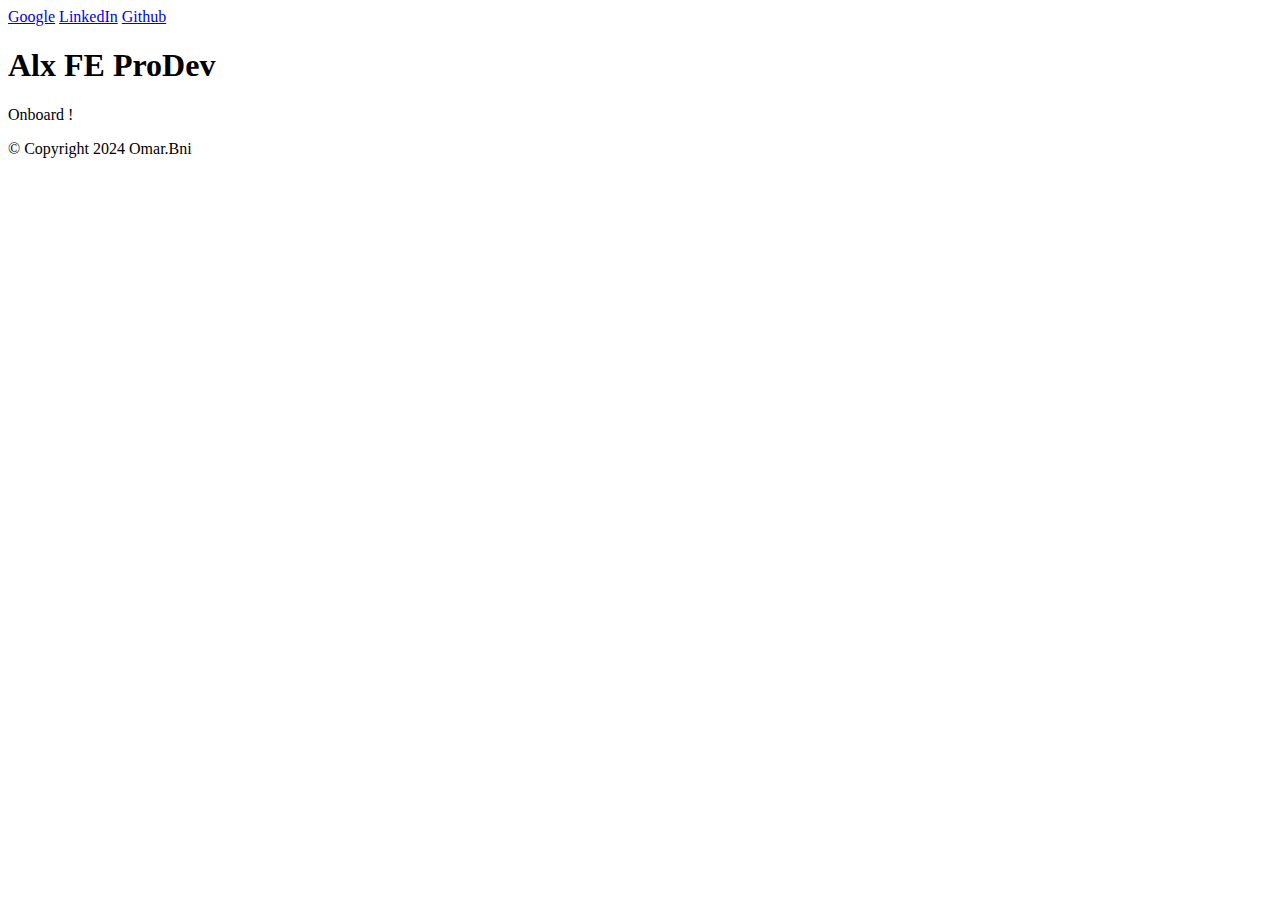
==== 0x00-semantic_html/1-index.html @ b249b759 "HTML Document with Meta Tags and Title for SEO and Accessibility" ====
<!DOCTYPE html>
<html>
    <head>
        <meta charset="utf-8">
        <meta http-equiv="X-UA-Compatible" content="IE=edge">
        <title></title>
        <meta name="description" content="A blog post about semantic HTML and accessibility practises">
        <meta name="viewport" content="width=device-width, initial-scale=1">
        <meta name="author" content="">
        <meta name="keywords" content="HTML, Semantic, Accessibility, Blog,SEO">
        <link rel="stylesheet" href="">
    </head>
    <body>
        <header>
            <nav>
                <a href="https://www.google.com/">Google</a>
                <a href="https://www.linkedin.com/in/omarbni/">LinkedIn</a>
                <a href="https://github.com/Omarear">Github</a>
            </nav>   
        </header>
        <article>
            <h1>Alx FE ProDev</h1>
            <p>Onboard !</p>
        </article>
        <footer>
            © Copyright 2024 Omar.Bni
        </footer>
    </body>
</html>
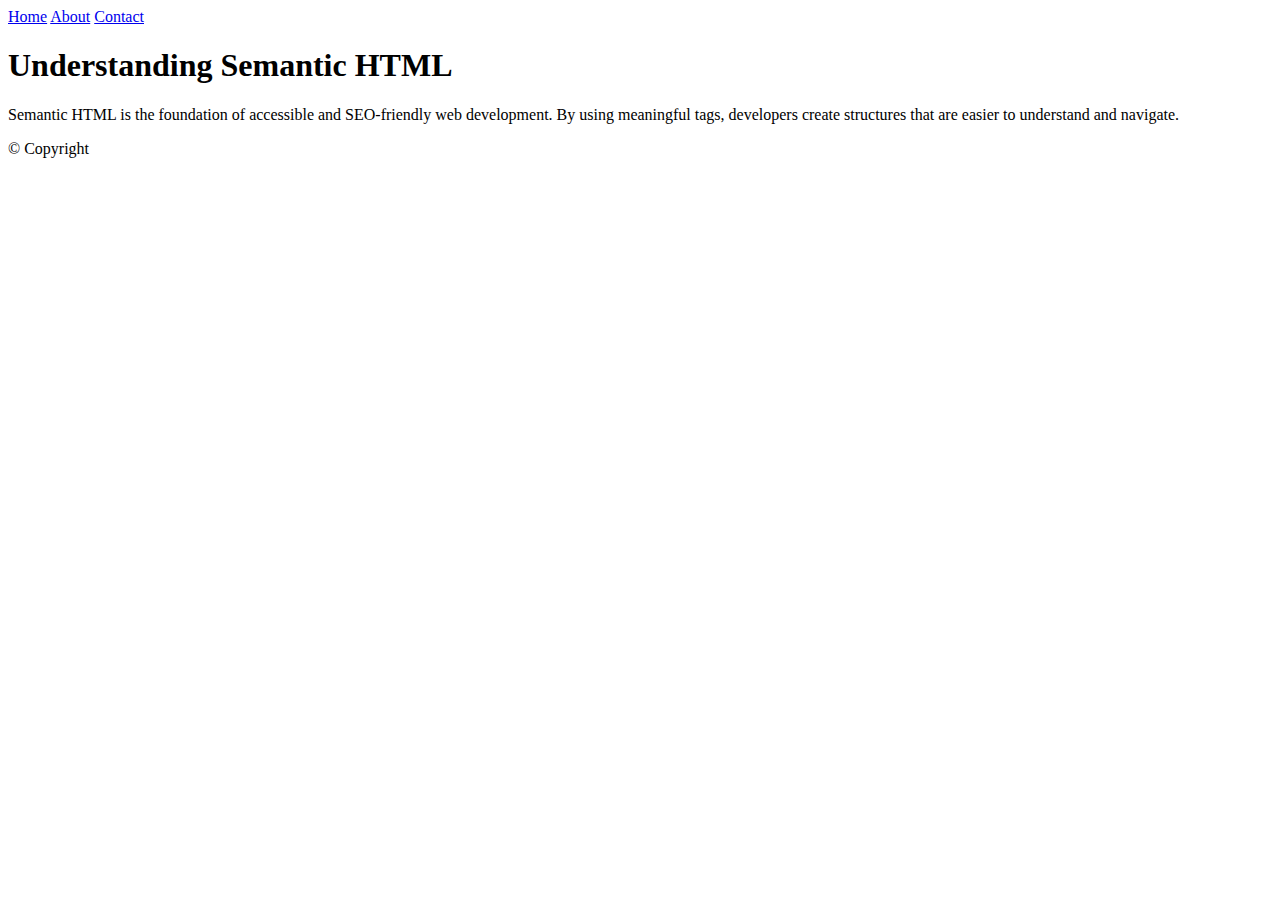
==== commit 6cd65efe: "ARIA Roles and Attributes" ====
--- a/0x00-semantic_html/1-index.html
+++ b/0x00-semantic_html/1-index.html
@@ -1,29 +1,43 @@
 <!DOCTYPE html>
-<html>
-    <head>
-        <meta charset="utf-8">
-        <meta http-equiv="X-UA-Compatible" content="IE=edge">
-        <title></title>
-        <meta name="description" content="A blog post about semantic HTML and accessibility practises">
-        <meta name="viewport" content="width=device-width, initial-scale=1">
-        <meta name="author" content="">
-        <meta name="keywords" content="HTML, Semantic, Accessibility, Blog,SEO">
-        <link rel="stylesheet" href="">
-    </head>
-    <body>
-        <header>
-            <nav>
-                <a href="https://www.google.com/">Google</a>
-                <a href="https://www.linkedin.com/in/omarbni/">LinkedIn</a>
-                <a href="https://github.com/Omarear">Github</a>
-            </nav>   
-        </header>
+<html lang="en">
+<head>
+    <!-- Character Encoding -->
+    <meta charset="utf-8">
+    
+    <!-- SEO and Accessibility Meta Tags -->
+    <meta name="description" content="A blog post about semantic HTML and accessibility practices">
+    <meta name="keywords" content="HTML, Semantic, Accessibility, Blog, SEO">
+    <meta name="author" content="">
+    <meta name="viewport" content="width=device-width, initial-scale=1.0">
+    
+    <!-- Title -->
+    <title>Semantic HTML Blog Post</title>
+</head>
+<body>
+    <!-- Header Section -->
+    <header>
+        <nav>
+            <a href="#home">Home</a>
+            <a href="#about">About</a>
+            <a href="#contact">Contact</a>
+        </nav>
+    </header>
+
+    <!-- Main Section -->
+    <main>
         <article>
-            <h1>Alx FE ProDev</h1>
-            <p>Onboard !</p>
+            <h1>Understanding Semantic HTML</h1>
+            <section>
+                <p>
+                    Semantic HTML is the foundation of accessible and SEO-friendly web development. By using meaningful tags, developers create structures that are easier to understand and navigate.
+                </p>
+            </section>
         </article>
-        <footer>
-            © Copyright 2024 Omar.Bni
-        </footer>
-    </body>
-</html>+    </main>
+
+    <!-- Footer Section -->
+    <footer>
+        <p>&copy; Copyright</p>
+    </footer>
+</body>
+</html>
